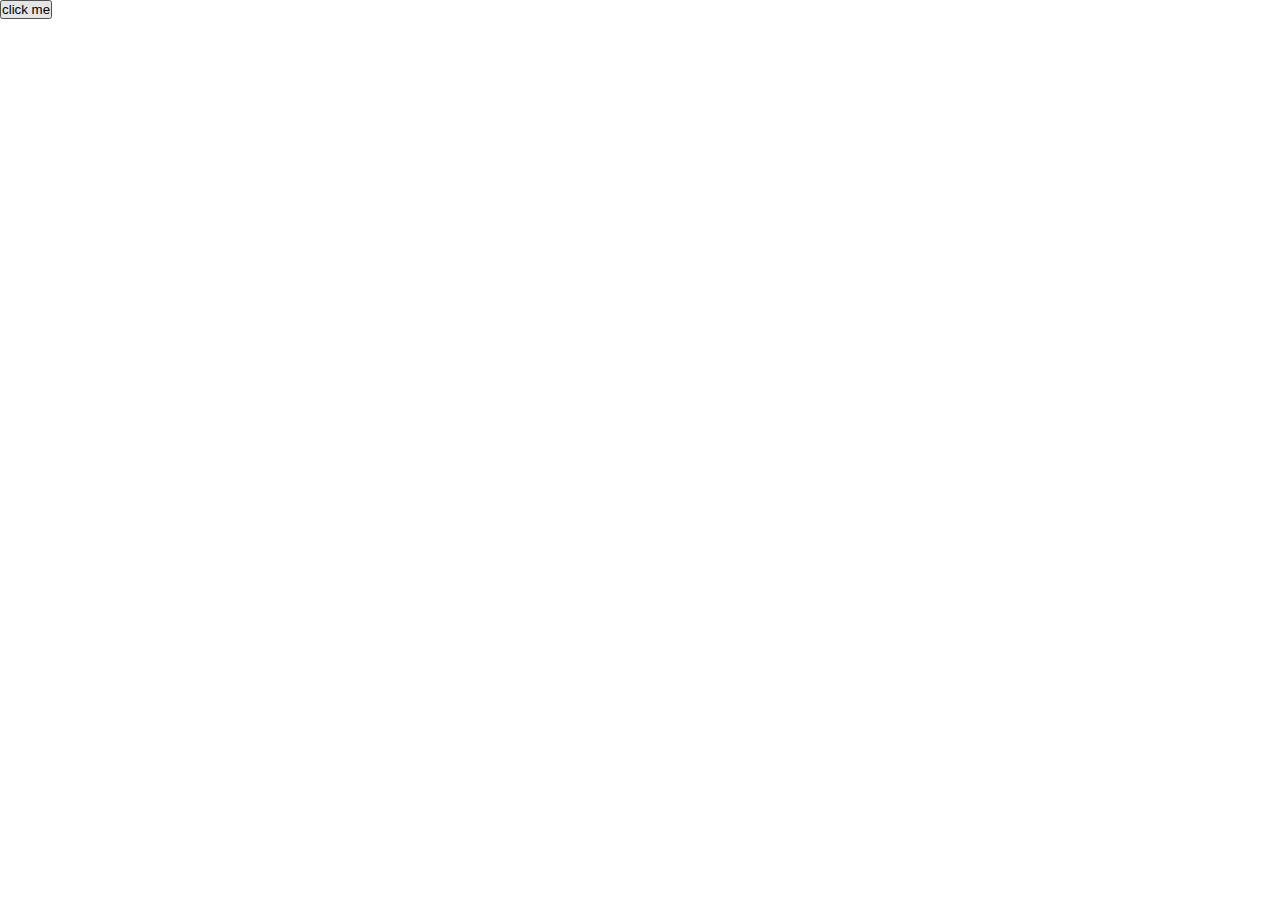
==== Welcome/temp/fraction.html @ 8862c19e "Revisi V0.5" ====
<!DOCTYPE html>
<html lang="en">
<head>
    <meta charset="UTF-8">
    <meta http-equiv="X-UA-Compatible" content="IE=edge">
    <meta name="viewport" content="width=device-width, initial-scale=1.0">
  <script src="../../Admin/JS/jquery-3.6.3.min.js"></script>
    <title>Document</title>
    <style>
        *{
            margin: 0;
            padding: 0;
        }
        .confirm{
            width: max-content;
            padding: 20px;
            border-radius: 3px;
            display: flex;
            flex-direction: column;
            align-items: center;
            box-shadow: 1px 1px 3px rgba(0, 0, 0, 0.3),-1px -1px 3px rgba(0, 0, 0, 0.3);
            position: absolute;
            left: 50%;
            top: 50%;
            transform: translate(-50%, -50%) scale(0);
            transition: .4s;
        }
        .confirm.add{
            transform: translate(-50%, -50%) scale(1);
        }
        .confirm h1{
            font-size: xx-large;
            border: 1px solid grey;
            border-radius: 50px;
            padding: 5px 14px;
            font-family: monospace;
        }
        .confirm p{
            text-align: center;
            margin: 20px 0;
        }
        .confirm ul{
            width: 100%;
            padding: 0 5px;
            list-style-type: none;
            display: flex;
            flex-direction: row;
            justify-content: space-between;
        }

        .confirm ul li button{
            cursor: pointer;
            border: none;
            border-radius: 3px;
            padding: 3px;
            color: white;
            transition: all .3s;
            margin: 0 20px;
            padding: 5px;
        }
        .confirm ul li:first-child button{
            background-color: rgb(40,199,111);
        }
        .confirm ul li:first-child button:hover{
            background-color: rgb(81, 211, 81);
        }
        .confirm ul li:last-child button{
            background-color: rgb(255, 159, 67);
        }
        .confirm ul li:last-child button:hover{
            background-color: rgb(233, 127, 28);
        }
    </style>
</head>
<body>
    <div class="confirm">
        <h1>?</h1>
        <p>Apakah anda yakin ingin menghapus data ini?</p>
        <ul>
            <li><button>Cancel</button></li>
            <li><button>Yes</button></li>
        </ul>
    </div>
    <button onclick="
    $('.confirm').toggleClass('add');
    ">click me</button>
</body>
</html>
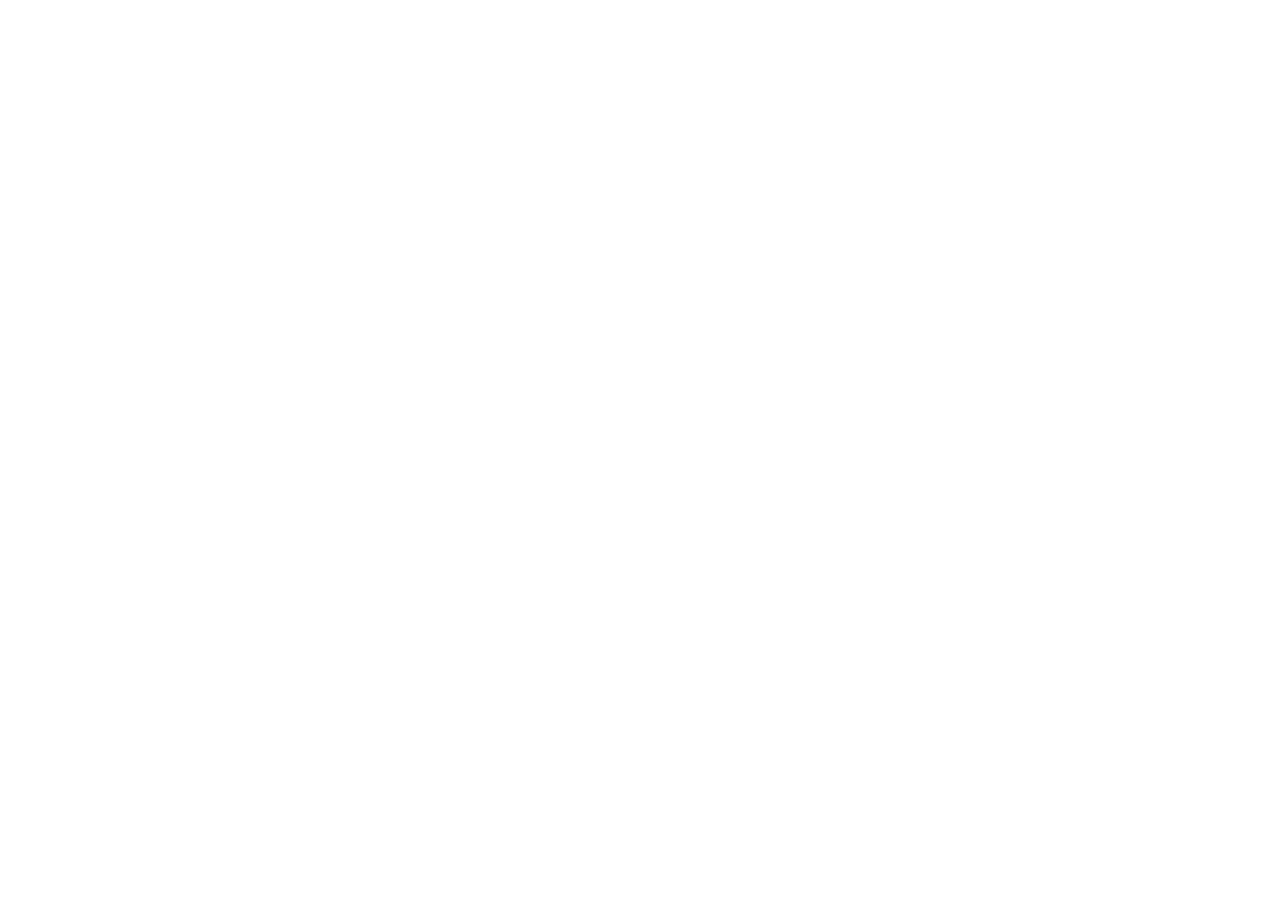
==== commit cff9eccd: "#REVISI PKL-01" ====
--- a/Welcome/temp/fraction.html
+++ b/Welcome/temp/fraction.html
@@ -1,88 +1,11 @@
 <!DOCTYPE html>
 <html lang="en">
-<head>
-    <meta charset="UTF-8">
-    <meta http-equiv="X-UA-Compatible" content="IE=edge">
-    <meta name="viewport" content="width=device-width, initial-scale=1.0">
-  <script src="../../Admin/JS/jquery-3.6.3.min.js"></script>
+  <head>
+    <meta charset="UTF-8" />
+    <meta http-equiv="X-UA-Compatible" content="IE=edge" />
+    <meta name="viewport" content="width=device-width, initial-scale=1.0" />
+    <script src="../../Admin/JS/jquery-3.6.3.min.js"></script>
     <title>Document</title>
-    <style>
-        *{
-            margin: 0;
-            padding: 0;
-        }
-        .confirm{
-            width: max-content;
-            padding: 20px;
-            border-radius: 3px;
-            display: flex;
-            flex-direction: column;
-            align-items: center;
-            box-shadow: 1px 1px 3px rgba(0, 0, 0, 0.3),-1px -1px 3px rgba(0, 0, 0, 0.3);
-            position: absolute;
-            left: 50%;
-            top: 50%;
-            transform: translate(-50%, -50%) scale(0);
-            transition: .4s;
-        }
-        .confirm.add{
-            transform: translate(-50%, -50%) scale(1);
-        }
-        .confirm h1{
-            font-size: xx-large;
-            border: 1px solid grey;
-            border-radius: 50px;
-            padding: 5px 14px;
-            font-family: monospace;
-        }
-        .confirm p{
-            text-align: center;
-            margin: 20px 0;
-        }
-        .confirm ul{
-            width: 100%;
-            padding: 0 5px;
-            list-style-type: none;
-            display: flex;
-            flex-direction: row;
-            justify-content: space-between;
-        }
-
-        .confirm ul li button{
-            cursor: pointer;
-            border: none;
-            border-radius: 3px;
-            padding: 3px;
-            color: white;
-            transition: all .3s;
-            margin: 0 20px;
-            padding: 5px;
-        }
-        .confirm ul li:first-child button{
-            background-color: rgb(40,199,111);
-        }
-        .confirm ul li:first-child button:hover{
-            background-color: rgb(81, 211, 81);
-        }
-        .confirm ul li:last-child button{
-            background-color: rgb(255, 159, 67);
-        }
-        .confirm ul li:last-child button:hover{
-            background-color: rgb(233, 127, 28);
-        }
-    </style>
-</head>
-<body>
-    <div class="confirm">
-        <h1>?</h1>
-        <p>Apakah anda yakin ingin menghapus data ini?</p>
-        <ul>
-            <li><button>Cancel</button></li>
-            <li><button>Yes</button></li>
-        </ul>
-    </div>
-    <button onclick="
-    $('.confirm').toggleClass('add');
-    ">click me</button>
-</body>
-</html>+  </head>
+  <body></body>
+</html>
